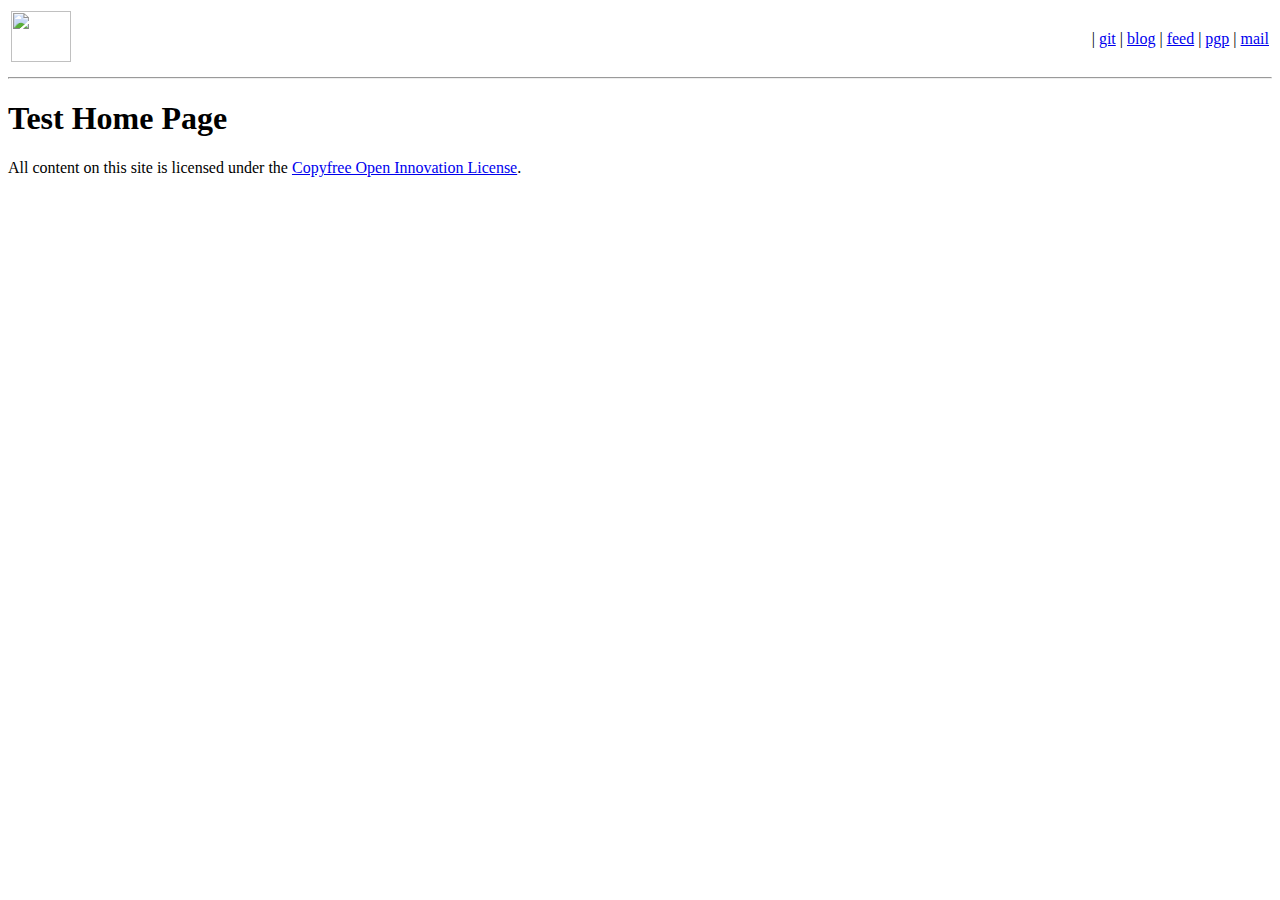
==== root/index.html @ d35d25d0 "initial commit" ====
<!DOCTYPE html>
<html dir="ltr" lang="en">
<head>
	<meta http-equiv="Content-Type" content="text/html; charset=UTF-8" />
	<meta http-equiv="Content-Language" content="en" />
	<meta name="viewport" content="width=device-width" />
	<meta name="keywords" content="blog, Zack, Lofgren" />
	<meta name="description" content="blog with various projects and articles about computer-related things and Jesus" />
	<meta name="author" content="Zack" />
	<meta name="generator" content="saait (https://git.codemadness.org/saait/file/README.html)" />
	<title>Zack Lofgren&#39;s Website</title>
	<link rel="stylesheet" href="https://www.zacklofgren.xyz/style.css" type="text/css" media="screen" />
	<link rel="stylesheet" href="https://www.zacklofgren.xyz/print.css" type="text/css" media="print" />
	<link rel="alternate" href="https://blog.zacklofgren.xyz/atom.xml" type="application/atom+xml" title="Zack Lofgren&#39;s Website Atom Feed" />
	<link rel="icon" href="https://www.zacklofgren.xyz/favicon.png" type="image/png" />
</head>
<body>
	<nav id="menuwrap">
		<table id="menu" width="100%" border="0">
		<tr>
			<td id="links" align="left">
				<a href="https://www.zacklofgren.xyz"><img src="/favicon.png" width=60 height=51></a>
			</td>
			<td id="links-contact" align="right">
				<span class="hidden"> | </span>                  
				<a href="https://github.com/d9a" title="Git repository with some of my projects">git</a> |
				<a href="https://blog.zacklofgren.xyz" title="My rants">blog</a> |      
				<a href="https://blog.zacklofgren.xyz/atom.xml" title="Add this to your favorite RSS reader">feed</a> |
				<a href="https://www.zacklofgren.xyz/pgp.asc" title="My public PGP key for email">pgp</a> |
				<a href="mailto:zack@zacklofgren.xyz" title="Mail me">mail</a>

			</td>
		</tr>
		</table>
	</nav>
	<hr class="hidden" />
	<main id="mainwrap">
		<div id="main">
			<h1>Test Home Page</h1>
		</div>
	</main>
	<div class="footer">
		<p>All content on this site is licensed under the <a href="https://www.zacklofgren.xyz/LICENSE.txt">Copyfree Open Innovation License</a>.</p>
	</div>
</body>
</html>
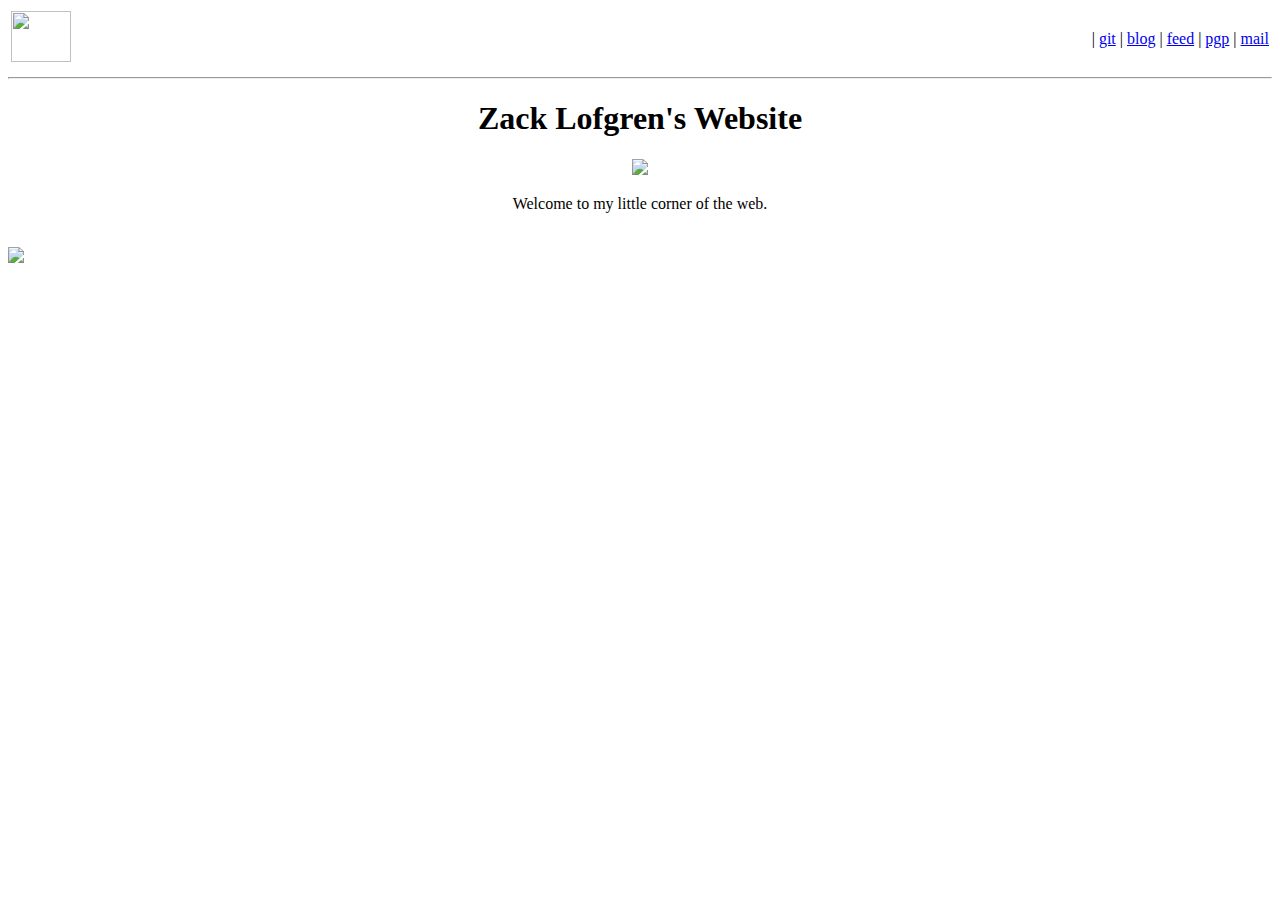
==== commit c7e9d43c: "fixed <code> css and add line break to footer in home page" ====
--- a/root/index.html
+++ b/root/index.html
@@ -19,7 +19,7 @@
 		<table id="menu" width="100%" border="0">
 		<tr>
 			<td id="links" align="left">
-				<a href="https://www.zacklofgren.xyz"><img src="/favicon.png" width=60 height=51></a>
+				<a href="https://www.zacklofgren.xyz"><img src="/favicon.png" width=60 height=51 /></a>
 			</td>
 			<td id="links-contact" align="right">
 				<span class="hidden"> | </span>                  
@@ -35,12 +35,15 @@
 	</nav>
 	<hr class="hidden" />
 	<main id="mainwrap">
-		<div id="main">
-			<h1>Test Home Page</h1>
+		<div id="main" align="center">
+			<h1>Zack Lofgren's Website</h1>
+			<img src="https://www.zacklofgren.xyz/construction.gif">
+			<p>Welcome to my little corner of the web.</p>
 		</div>
 	</main>
 	<div class="footer">
-		<p>All content on this site is licensed under the <a href="https://www.zacklofgren.xyz/LICENSE.txt">Copyfree Open Innovation License</a>.</p>
+		</br>
+		<a href="https://www.zacklofgren.xyz/LICENSE.txt"><img src="https://www.zacklofgren.xyz/copyfree.png" /></a>
 	</div>
 </body>
 </html>
